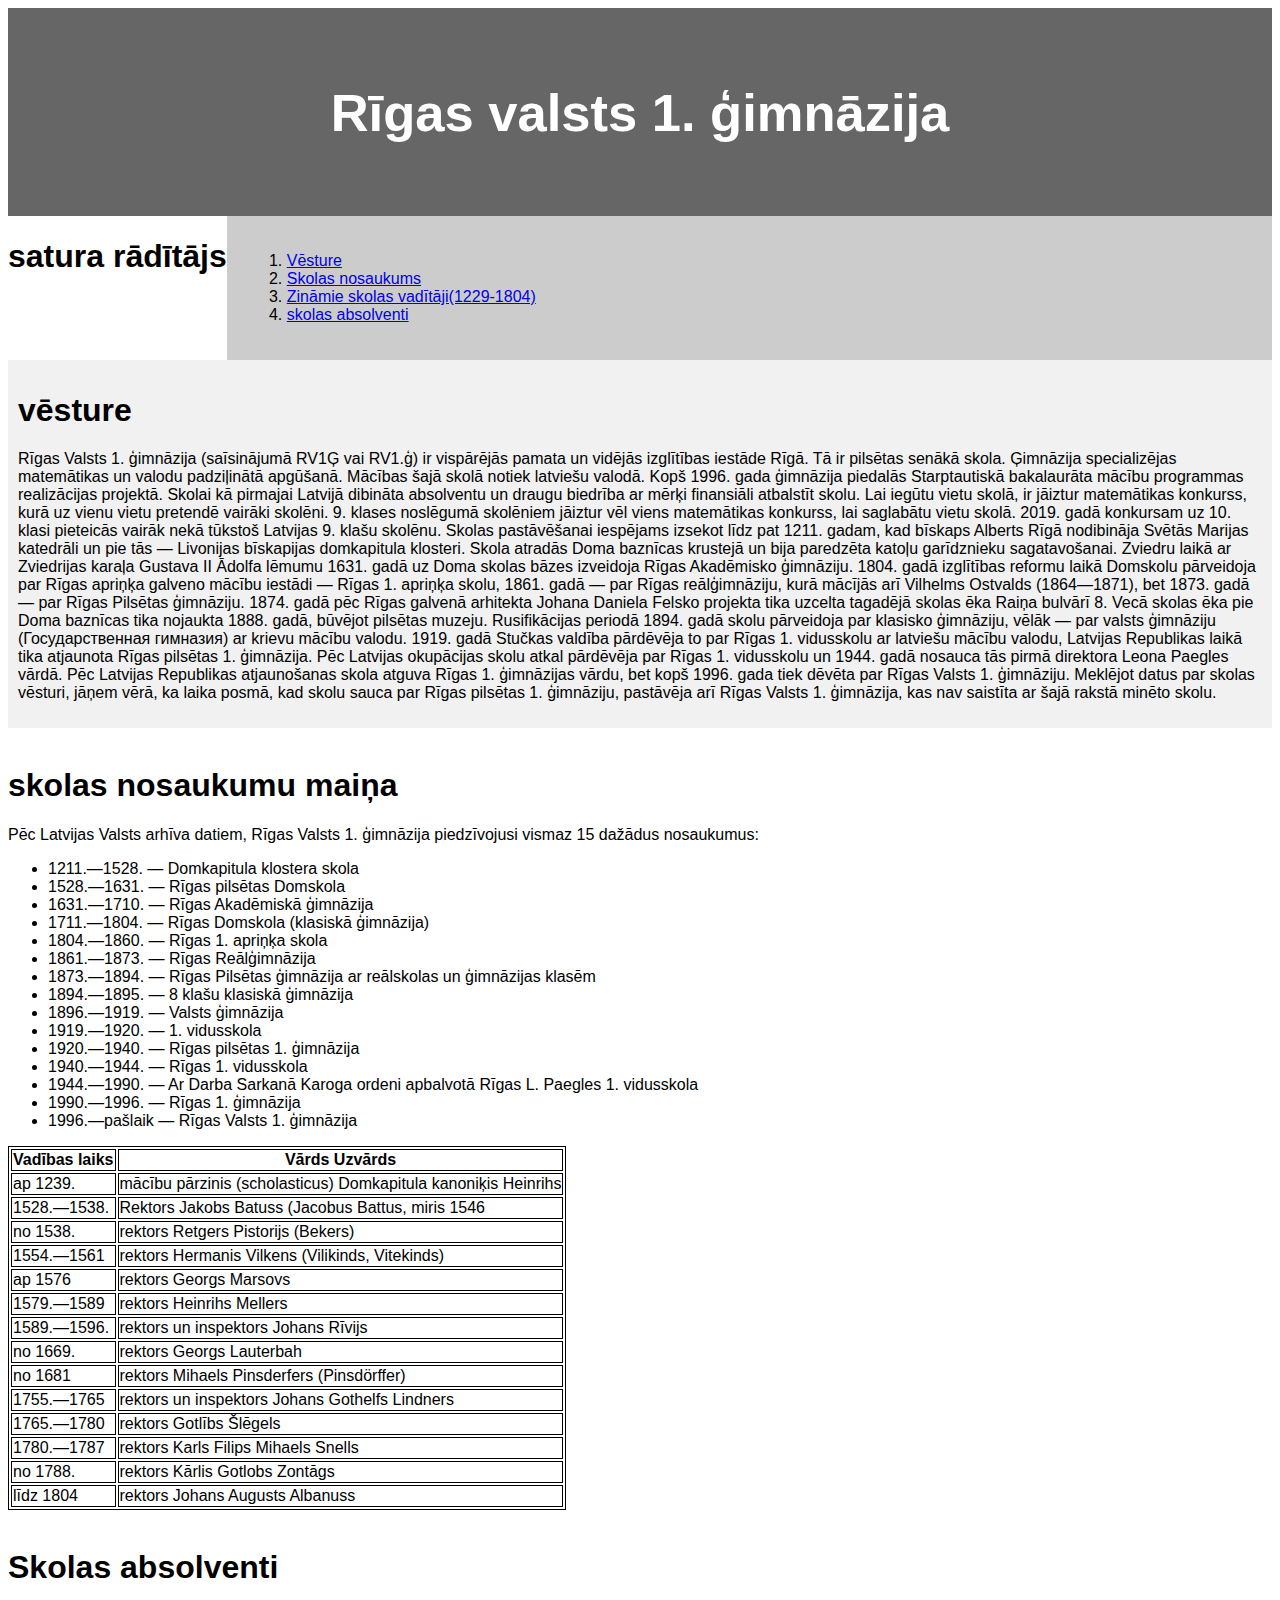
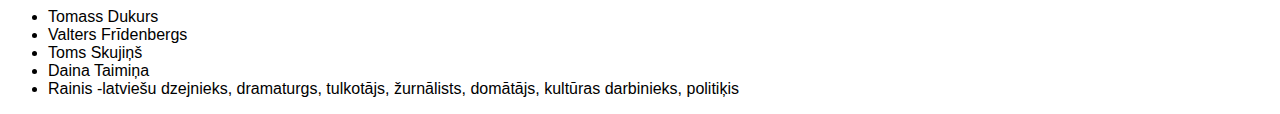
==== skola (3).html @ 2ce1e72e "" ====
<!DOCTYPE html>
<html lang="en">
<head>
<title>Rīgas Valsts 1. ģimnāzija</title>
<meta charset="utf-8">
<meta name="viewport" content="width=device-width, initial-scale=1">
<style>
* {
  box-sizing: border-box;
}

body {
  font-family: Arial, Helvetica, sans-serif;
}

/* Style the header */
header {
  background-color: #666;
  padding: 30px;
  text-align: center;
  font-size: 35px;
  color: white;
}

/* Container for flexboxes */
section {
  display: -webkit-flex;
  display: flex;
}

/* Style the navigation menu */
nav {
  -webkit-flex: 1;
  -ms-flex: 1;
  flex: 1;
  background: #ccc;
  padding: 20px;
}

/* Style the list inside the menu */
nav ul {
  list-style-type: none;
  padding: 0;
}

/* Style the content */
article {
  -webkit-flex: 3;
  -ms-flex: 3;
  flex: 3;
  background-color: #f1f1f1;
  padding: 10px;
}

/* Style the footer */
footer {
  background-color: #777;
  padding: 10px;
  text-align: center;
  color: white;
}

/* Responsive layout - makes the menu and the content (inside the section) sit on top of each other instead of next to each other */
@media (max-width: 600px) {
  section {
    -webkit-flex-direction: column;
    flex-direction: column;
  }
}
table, th, td {
  border: 1px solid black;
}
</style>
</head>
<body>
<header>
  <h2>Rīgas valsts 1. ģimnāzija</h2>
</header>

<section>
    <h1> satura rādītājs</h1>
    <nav>
    <ol>
      <li><a href="#">Vēsture</a></li>
      <li><a href="#">Skolas nosaukums</a></li>
      <li><a href="#">Zināmie skolas vadītāji(1229-1804)</a></li>
      <li><a href="#">skolas absolventi</a></li>
    </ol>
  </nav>
  </section>
  <article>
    <h1>vēsture</h1>
    <p>Rīgas Valsts 1. ģimnāzija (saīsinājumā RV1Ģ vai RV1.ģ) ir vispārējās pamata un vidējās izglītības iestāde Rīgā. Tā ir pilsētas senākā skola. Ģimnāzija specializējas matemātikas un valodu padziļinātā apgūšanā. Mācības šajā skolā notiek latviešu valodā. Kopš 1996. gada ģimnāzija piedalās Starptautiskā bakalaurāta mācību programmas realizācijas projektā. Skolai kā pirmajai Latvijā dibināta absolventu un draugu biedrība ar mērķi finansiāli atbalstīt skolu. Lai iegūtu vietu skolā, ir jāiztur matemātikas konkurss, kurā uz vienu vietu pretendē vairāki skolēni. 9. klases noslēgumā skolēniem jāiztur vēl viens matemātikas konkurss, lai saglabātu vietu skolā. 2019. gadā konkursam uz 10. klasi pieteicās vairāk nekā tūkstoš Latvijas 9. klašu skolēnu.

Skolas pastāvēšanai iespējams izsekot līdz pat 1211. gadam, kad bīskaps Alberts Rīgā nodibināja Svētās Marijas katedrāli un pie tās — Livonijas bīskapijas domkapitula klosteri. Skola atradās Doma baznīcas krustejā un bija paredzēta katoļu garīdznieku sagatavošanai. Zviedru laikā ar Zviedrijas karaļa Gustava II Ādolfa lēmumu 1631. gadā uz Doma skolas bāzes izveidoja Rīgas Akadēmisko ģimnāziju. 1804. gadā izglītības reformu laikā Domskolu pārveidoja par Rīgas apriņķa galveno mācību iestādi — Rīgas 1. apriņķa skolu, 1861. gadā — par Rīgas reālģimnāziju, kurā mācījās arī Vilhelms Ostvalds (1864—1871), bet 1873. gadā — par Rīgas Pilsētas ģimnāziju. 1874. gadā pēc Rīgas galvenā arhitekta Johana Daniela Felsko projekta tika uzcelta tagadējā skolas ēka Raiņa bulvārī 8. Vecā skolas ēka pie Doma baznīcas tika nojaukta 1888. gadā, būvējot pilsētas muzeju. Rusifikācijas periodā 1894. gadā skolu pārveidoja par klasisko ģimnāziju, vēlāk — par valsts ģimnāziju (Государственная гимназия) ar krievu mācību valodu. 1919. gadā Stučkas valdība pārdēvēja to par Rīgas 1. vidusskolu ar latviešu mācību valodu, Latvijas Republikas laikā tika atjaunota Rīgas pilsētas 1. ģimnāzija. Pēc Latvijas okupācijas skolu atkal pārdēvēja par Rīgas 1. vidusskolu un 1944. gadā nosauca tās pirmā direktora Leona Paegles vārdā. Pēc Latvijas Republikas atjaunošanas skola atguva Rīgas 1. ģimnāzijas vārdu, bet kopš 1996. gada tiek dēvēta par Rīgas Valsts 1. ģimnāziju. Meklējot datus par skolas vēsturi, jāņem vērā, ka laika posmā, kad skolu sauca par Rīgas pilsētas 1. ģimnāziju, pastāvēja arī Rīgas Valsts 1. ģimnāzija, kas nav saistīta ar šajā rakstā minēto skolu.</article>
    <br>
    <h1>skolas nosaukumu maiņa</h1>
    <p>Pēc Latvijas Valsts arhīva datiem, Rīgas Valsts 1. ģimnāzija piedzīvojusi vismaz 15 dažādus nosaukumus:</p>
<ul>
<li>1211.—1528. — Domkapitula klostera skola</li>

<li>1528.—1631. — Rīgas pilsētas Domskola</li>

<li>1631.—1710. — Rīgas Akadēmiskā ģimnāzija</li>

<li>1711.—1804. — Rīgas Domskola (klasiskā ģimnāzija)</li>

<li>1804.—1860. — Rīgas 1. apriņķa skola</li>

<li>1861.—1873. — Rīgas Reālģimnāzija</li>

<li>1873.—1894. — Rīgas Pilsētas ģimnāzija ar reālskolas un ģimnāzijas klasēm</li>

<li>1894.—1895. — 8 klašu klasiskā ģimnāzija</li>

<li>1896.—1919. — Valsts ģimnāzija</li>

<li>1919.—1920. — 1. vidusskola</li>

<li>1920.—1940. — Rīgas pilsētas 1. ģimnāzija</li>

<li>1940.—1944. — Rīgas 1. vidusskola</li>

<li>1944.—1990. — Ar Darba Sarkanā Karoga ordeni apbalvotā Rīgas L. Paegles 1. vidusskola</li>

<li>1990.—1996. — Rīgas 1. ģimnāzija</li>

<li>1996.—pašlaik — Rīgas Valsts 1. ģimnāzija</li>
    
         
    </ul>
    

        <table>
            <tr>
                
                <th>Vadības laiks</th>
                <th>Vārds Uzvārds</th></tr>
            <tr> 
                
                <td>ap 1239.</td><td>mācību pārzinis (scholasticus) Domkapitula kanoniķis Heinrihs</td></tr>
            <tr> 
                
                <td>1528.—1538.</td><td> Rektors Jakobs Batuss (Jacobus Battus, miris 1546</td></tr>
            <tr> 
                
                <td>no 1538.</td><td>rektors Retgers Pistorijs (Bekers)</td></tr>
            <tr> 
                
                <td>1554.—1561</td><td>rektors Hermanis Vilkens (Vilikinds, Vitekinds)</td></tr>
            <tr> 
                
                <td>ap 1576</td><td>rektors Georgs Marsovs</td></tr>
            <tr> 
                
                <td>1579.—1589</td><td>rektors Heinrihs Mellers</td></tr>
            <tr> 
                
                <td>1589.—1596.</td><td>rektors un inspektors Johans Rīvijs</td></tr>
            <tr> 
                
                <td>no 1669.</td><td>rektors Georgs Lauterbah</td></tr>
             <tr> 
                
                <td>no 1681</td><td>rektors Mihaels Pinsderfers (Pinsdörffer)</td></tr>
              <tr> 
                
                <td>1755.—1765</td><td>rektors un inspektors Johans Gothelfs Lindners</td></tr>
               <tr> 
                
                <td>1765.—1780</td><td>rektors Gotlībs Šlēgels</td></tr>
                <tr> 
                
                <td>1780.—1787</td><td>rektors Karls Filips Mihaels Snells</td></tr>
                 <tr> 
                
                <td>no 1788.</td><td>rektors Kārlis Gotlobs Zontāgs</td></tr>
                  <tr> 
                
                <td>līdz 1804</td><td>rektors Johans Augusts Albanuss</td></tr>
        
        </table><br>
        <h1>Skolas absolventi</h1>
        <ul>
            <li>Tomass Dukurs</li>
            <li>Valters Frīdenbergs</li>
            <li> Toms Skujiņš</li>
                <li>Daina Taimiņa</li>
                <li> Rainis -latviešu dzejnieks, dramaturgs, tulkotājs, žurnālists, domātājs, kultūras darbinieks, politiķis</li>
        </ul>


</body>
</html>
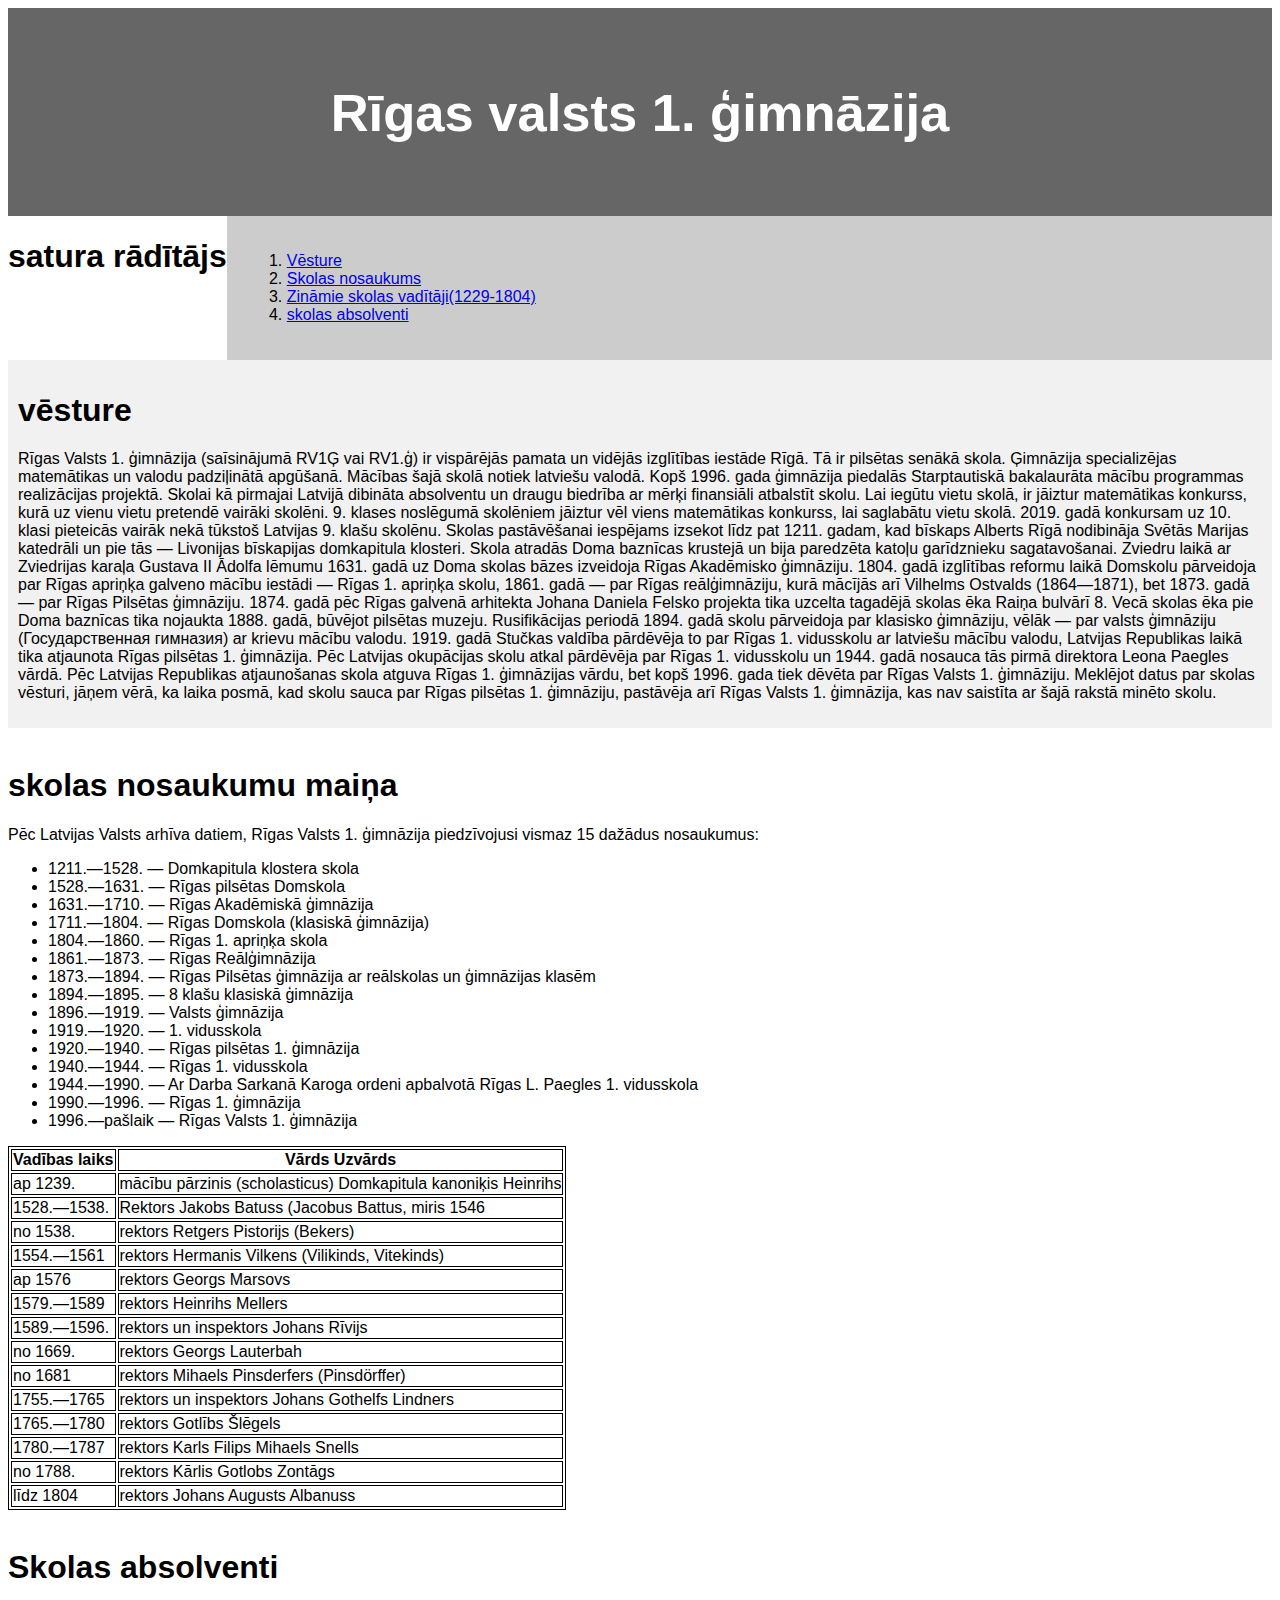
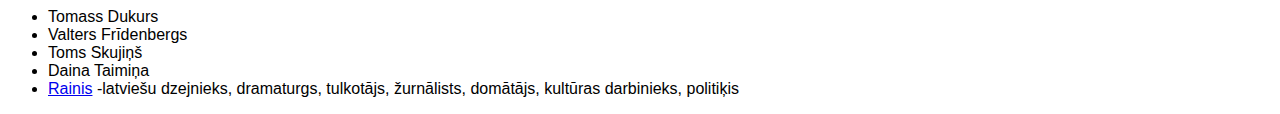
==== commit 4d25697d: "" ====
--- a/skola (3).html
+++ b/skola (3).html
@@ -81,10 +81,10 @@
     <h1> satura rādītājs</h1>
     <nav>
     <ol>
-      <li><a href="#">Vēsture</a></li>
-      <li><a href="#">Skolas nosaukums</a></li>
-      <li><a href="#">Zināmie skolas vadītāji(1229-1804)</a></li>
-      <li><a href="#">skolas absolventi</a></li>
+      <li><a href="Vēsture">Vēsture</a></li>
+      <li><a href="Skolas nosaukums">Skolas nosaukums</a></li>
+      <li><a href="Zināmie skolas vadītāji(1229-1804)">Zināmie skolas vadītāji(1229-1804)</a></li>
+      <li><a href="skolas absolventi">skolas absolventi</a></li>
     </ol>
   </nav>
   </section>
@@ -186,8 +186,9 @@
             <li>Valters Frīdenbergs</li>
             <li> Toms Skujiņš</li>
                 <li>Daina Taimiņa</li>
-                <li> Rainis -latviešu dzejnieks, dramaturgs, tulkotājs, žurnālists, domātājs, kultūras darbinieks, politiķis</li>
+                <li><a href="https://enciklopedija.lv/skirklis/55869-Rainis"> Rainis</a> -latviešu dzejnieks, dramaturgs, tulkotājs, žurnālists, domātājs, kultūras darbinieks, politiķis</li>
         </ul>
+        
 
 
 </body>
